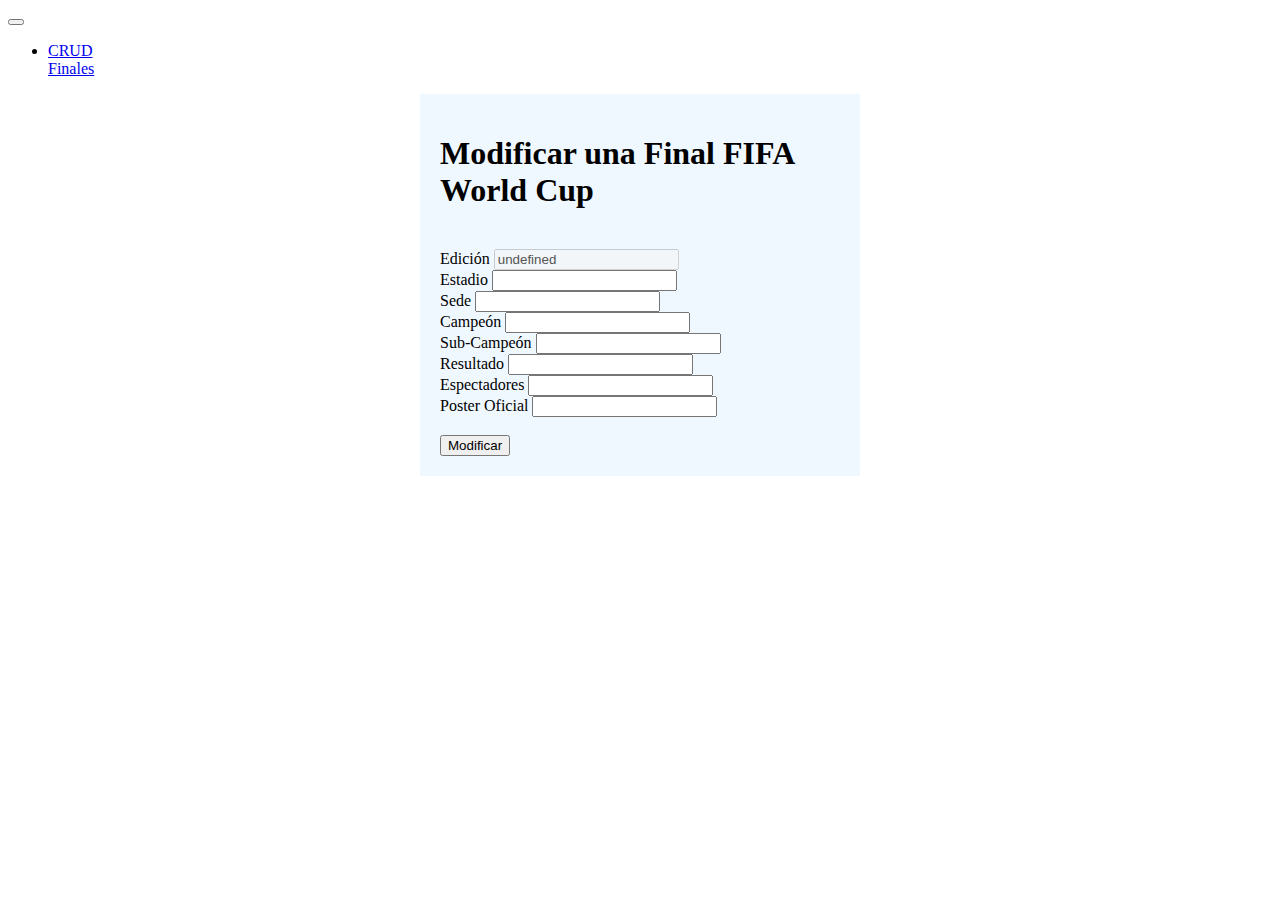
==== producto_editar.html @ 0343c126 "Subida del proyecto del TP integrador CRUD de Back-End acerca de las FIFA World Cup Finals" ====
<!doctype html>
<html lang="en">

<head>
  <title> Editar una Final FIFA World Cup </title>
  <meta charset="utf-8">
  <meta name="viewport" content="width=device-width, initial-scale=1, shrink-to-fit=no">

  <!-- Bootstrap CSS v5.2.1 -->
  <link href="https://cdn.jsdelivr.net/npm/bootstrap@5.2.1/dist/css/bootstrap.min.css" rel="stylesheet"
    integrity="sha384-iYQeCzEYFbKjA/T2uDLTpkwGzCiq6soy8tYaI1GyVh/UjpbCx/TYkiZhlZB6+fzT" crossorigin="anonymous">

  <!-- Es el ícono de la pestaña del Browser -->
  <link rel="icon" href="./img/FIFA-World-Cup-04.jpg" type="image/x-icon">  

</head>

<body>
  <header id="header">

  </header>

  <main>    
  
    <div class="container">
      <form  style="background-color: aliceblue;margin:10px auto ; width: 400px; padding: 20px;">
        <h1> Modificar una Final FIFA World Cup </h1>
        <br>
        <!--
        <div class="mb-3">
          <input type="text" name="id" id="id" disabled >  // hidden 
        </div>
        <div class="mb-3">
          <label for="nombre">Nombre</label>
          <input type="text" name="nombre" id="nombre">
        </div>
        <div class="mb-3">
          <label for="precio">Precio</label>
          <input type="number" name="precio" id="precio">
        </div>
        <div class="mb-3">
          <label for="stock">Stock</label>
          <input type="number" name="stock" id="stock">
        </div>
        <div class="mb-3">
          <label for="imagen">Imagen</label>
          <input type="text" name="imagen" id="imagen">
        </div>
        -->
        <div class="mb-3">
          <label for="id"> Edición </label>
          <input type="text" name="id" id="id" disabled> <!-- hidden -->
        </div>
        <div class="mb-3">
          <label for="venue"> Estadio </label>
          <input type="text" name="venue" id="venue">
        </div>
        <div class="mb-3">
          <label for="location"> Sede </label>
          <input type="text" name="location" id="location">
        </div>
        <div class="mb-3">
          <label for="winner"> Campeón </label>
          <input type="text" name="winner" id="winner">
        </div>
        <div class="mb-3">
          <label for="runner_up"> Sub-Campeón </label>
          <input type="text" name="runner_up" id="runner_up">
        </div>
        <div class="mb-3">
          <label for="score"> Resultado </label>
          <input type="text" name="score" id="score">
        </div>
        <div class="mb-3">
          <label for="attendance"> Espectadores </label>
          <input type="number" name="attendance" id="attendance">
        </div>        
        <div class="mb-3">
          <label for="official_poster"> Poster Oficial </label>
          <input type="text" name="official_poster" id="official_poster">
        </div>

        <br>
        <button type="button" class="btn btn-success" onclick="modificar()"> Modificar </button>

      </form>
    </div>
  
  </main>

  <footer>

  </footer>

  <!-- Bootstrap JavaScript Libraries -->
  <script src="https://cdn.jsdelivr.net/npm/@popperjs/core@2.11.6/dist/umd/popper.min.js"
    integrity="sha384-oBqDVmMz9ATKxIep9tiCxS/Z9fNfEXiDAYTujMAeBAsjFuCZSmKbSSUnQlmh/jp3" crossorigin="anonymous">
  </script>

  <script src="https://cdn.jsdelivr.net/npm/bootstrap@5.2.1/dist/js/bootstrap.min.js"
    integrity="sha384-7VPbUDkoPSGFnVtYi0QogXtr74QeVeeIs99Qfg5YCF+TidwNdjvaKZX19NZ/e6oz" crossorigin="anonymous">
  </script>
  
  <script src="./js/main.js"></script>
  <script src="./js/producto_editar.js"></script>
</body>

</html>
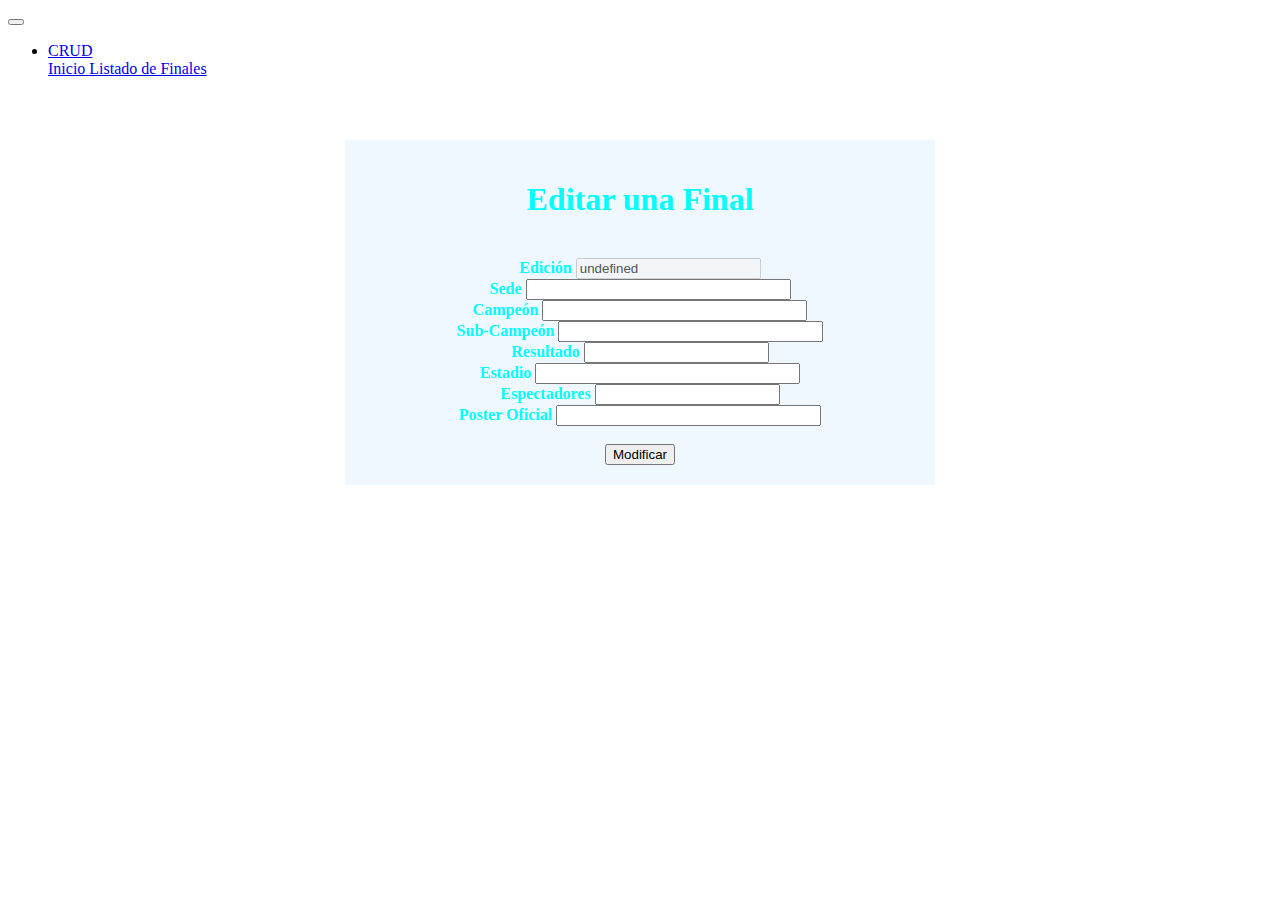
==== commit 656aaacb: "Se realizaron cambios en el archivo de estilos styles.css y se incluyo un menu de inicio" ====
--- a/producto_editar.html
+++ b/producto_editar.html
@@ -13,9 +13,15 @@
   <!-- Es el ícono de la pestaña del Browser -->
   <link rel="icon" href="./img/FIFA-World-Cup-04.jpg" type="image/x-icon">  
 
+  <!-- Enlance al archivo de estilos de CSS -->
+  <link rel="stylesheet" href="./styles/styles.css"> 
+
+  <!-- Link de soporte de la biblioteca de animaciones de CSS Animate -->
+  <link rel="stylesheet" href="https://cdnjs.cloudflare.com/ajax/libs/animate.css/4.1.1/animate.min.css">
+
 </head>
 
-<body>
+<body id="second_background">
   <header id="header">
 
   </header>
@@ -23,9 +29,12 @@
   <main>    
   
     <div class="container">
-      <form  style="background-color: aliceblue;margin:10px auto ; width: 400px; padding: 20px;">
-        <h1> Modificar una Final FIFA World Cup </h1>
+      <br>
+      <br>
+      <form id="form_background" style="background-color: aliceblue;margin:10px auto ; width: 550px; padding: 20px;" class="form-inline">
+        <h1 class="animate__animated animate__zoomInDown" id="label_color"> Editar una Final </h1>
         <br>
+
         <!--
         <div class="mb-3">
           <input type="text" name="id" id="id" disabled >  // hidden 
@@ -47,39 +56,40 @@
           <input type="text" name="imagen" id="imagen">
         </div>
         -->
+        <strong>
         <div class="mb-3">
-          <label for="id"> Edición </label>
-          <input type="text" name="id" id="id" disabled> <!-- hidden -->
+          <label for="id" id="label_color"> Edición </label>
+          <input type="text" size="20" name="id" id="id" disabled> <!-- hidden -->
+        </div>        
+        <div class="mb-3">
+          <label for="location" id="label_color"> Sede </label>
+          <input type="text" size="30" name="location" id="location">
         </div>
         <div class="mb-3">
-          <label for="venue"> Estadio </label>
-          <input type="text" name="venue" id="venue">
+          <label for="winner" id="label_color"> Campeón </label>
+          <input type="text" size="30" name="winner" id="winner">
         </div>
         <div class="mb-3">
-          <label for="location"> Sede </label>
-          <input type="text" name="location" id="location">
+          <label for="runner_up" id="label_color"> Sub-Campeón </label>
+          <input type="text" size="30" name="runner_up" id="runner_up">
         </div>
         <div class="mb-3">
-          <label for="winner"> Campeón </label>
-          <input type="text" name="winner" id="winner">
+          <label for="score" id="label_color"> Resultado </label>
+          <input type="text" size="20" name="score" id="score">
         </div>
         <div class="mb-3">
-          <label for="runner_up"> Sub-Campeón </label>
-          <input type="text" name="runner_up" id="runner_up">
+          <label for="venue" id="label_color"> Estadio </label>
+          <input type="text" size="30" name="venue" id="venue">
         </div>
         <div class="mb-3">
-          <label for="score"> Resultado </label>
-          <input type="text" name="score" id="score">
+          <label for="attendance" id="label_color"> Espectadores </label>
+          <input type="number" size="30" name="attendance" id="attendance">
+        </div>        
+        <div class="mb-3" id="label_color">
+          <label for="official_poster"> Poster Oficial </label>
+          <input type="text" size="30" name="official_poster" id="official_poster">
         </div>
-        <div class="mb-3">
-          <label for="attendance"> Espectadores </label>
-          <input type="number" name="attendance" id="attendance">
-        </div>        
-        <div class="mb-3">
-          <label for="official_poster"> Poster Oficial </label>
-          <input type="text" name="official_poster" id="official_poster">
-        </div>
-
+        </strong>
         <br>
         <button type="button" class="btn btn-success" onclick="modificar()"> Modificar </button>
 
--- a/styles/styles.css
+++ b/styles/styles.css
@@ -0,0 +1,78 @@
+#main_background{
+    background-image: url(https://external-content.duckduckgo.com/iu/?u=http%3A%2F%2Ftechbeasts.com%2Fwp-content%2Fuploads%2F2014%2F06%2FFifa-World-Cup-2014-101.jpg&f=1&nofb=1&ipt=f857ad3b95807d4c29d27e87e70db9f9076bbaa2c1dda614ef3fd84b9703e83e&ipo=images);
+    /*background-image: url(https://external-content.duckduckgo.com/iu/?u=https%3A%2F%2Ftse2.mm.bing.net%2Fth%3Fid%3DOIP.GmtV08buLwiXmtImrSBMqwHaEK%26pid%3DApi&f=1&ipt=ac52764bd6b390ac878537deec665b5bc2ce8917242264b8d3f22bec00e67888&ipo=images);*/
+    /*background-image: url(https://external-content.duckduckgo.com/iu/?u=https%3A%2F%2Fvoltrange.com%2Fwp-content%2Fuploads%2F2021%2F05%2FFIFA-World-Cup-2022.jpg&f=1&nofb=1&ipt=9c1fc2c383de4b1c91344ca83cf9b7e100e818e344801464a84aef298b452026&ipo=images);*/
+    /*background-image: url(/img/Wallpaper-FIFA-World-Cup.jpg);*/
+    background-repeat: no-repeat;
+    background-size: cover;
+    background-position: center center;
+    background-attachment:fixed;
+    /*margin:0px;*/                           /*Para quitar los espacios de relleno en el header*/            
+}
+
+#second_background{
+    background-image: url(https://external-content.duckduckgo.com/iu/?u=https%3A%2F%2Fi.pinimg.com%2Foriginals%2F8e%2F27%2F2d%2F8e272d5d066a060ebc6d7afff1c90b64.jpg&f=1&nofb=1&ipt=dba1246b71fc0f8591113724ebd1ef0059872fc8d240d89da255bd6b7e47235b&ipo=images);
+    /*background-image: url(https://external-content.duckduckgo.com/iu/?u=https%3A%2F%2Ftse2.mm.bing.net%2Fth%3Fid%3DOIP.GmtV08buLwiXmtImrSBMqwHaEK%26pid%3DApi&f=1&ipt=ac52764bd6b390ac878537deec665b5bc2ce8917242264b8d3f22bec00e67888&ipo=images);*/
+    /*background-image: url(https://external-content.duckduckgo.com/iu/?u=https%3A%2F%2Fvoltrange.com%2Fwp-content%2Fuploads%2F2021%2F05%2FFIFA-World-Cup-2022.jpg&f=1&nofb=1&ipt=9c1fc2c383de4b1c91344ca83cf9b7e100e818e344801464a84aef298b452026&ipo=images);*/
+    /*background-image: url(/img/Wallpaper-FIFA-World-Cup.jpg);*/
+    background-repeat: no-repeat;
+    background-size: cover;
+    background-position: center center;
+    background-attachment:fixed;
+    /*margin:0px;*/                           /*Para quitar los espacios de relleno en el header*/            
+}
+
+#h1_fifamaintittle{
+    font-size: 65px;
+    margin-bottom: 10px;
+    margin-left: 80px;
+    margin-top: 60px;    
+    color: aquamarine;
+    text-align:justify;
+}
+
+#h1_anextitles{
+    /*color:gold;*/
+    /*color:darkseagreen;*/
+    /*color: aliceblue;*/
+    color: aquamarine;
+    text-align: left;
+}
+
+#form_background{
+    /*background-image: url(https://external-content.duckduckgo.com/iu/?u=https%3A%2F%2Fwww.thestatesman.com%2Fwp-content%2Fuploads%2F2018%2F02%2FFIFA-World-Cup-Representational-Image-Getty-Images.jpg&f=1&nofb=1&ipt=4280f44c8193ceeee363b7905d9834845471a534d56dd257e88d9e98439a7a54&ipo=images);*/
+    /*background-image: url(https://external-content.duckduckgo.com/iu/?u=https%3A%2F%2Fimages.daznservices.com%2Fdi%2Flibrary%2FGOAL%2F24%2F40%2Fadidas-brazuca-2014-world-cup-ball_1mcbhqg3ogjzh19on3d1u66wed.jpg&f=1&nofb=1&ipt=a09e7138918d0afe199e2bcb0aa4ce357b5351a6878f4f2d40df8ab6409becd8&ipo=images);*/
+    
+    background-image: url(https://external-content.duckduckgo.com/iu/?u=http%3A%2F%2F1.bp.blogspot.com%2F-VqYri9vY7kE%2FTa1PDp3vKUI%2FAAAAAAAABvE%2FEIx2DiKoBGk%2Fs1600%2F2010%2Bworld%2Bcup%2Bfifa%2Bwallpaper%2BFIFA-World-Cup_1.jpg&f=1&nofb=1&ipt=61a0ab894d7b219946a16ee73791a151bc86de3d1e87ad3f401c90f86e84dc68&ipo=images);
+    
+    background-repeat: no-repeat;
+    background-size: cover;
+    background-position: center center;
+    /*background-attachment:fixed;*/
+    text-align: center;
+}
+
+#label_color{
+    color:aqua;
+    /*color:rgba(30, 53, 4, 0.808)*/
+}
+
+/*#fieldset_formfinals{
+    margin:auto;    
+    display: inline-block;    
+    text-align:center;    
+    
+    background-size: contain cover;                  /* Para que la imagen de fondo cubra bien el fieldset
+    background-position: center center;
+}*/
+
+/*#form_contact{
+    width: 100%;
+    max-width: 500px;
+    margin: 0 auto;
+    display:flex; 
+    flex-direction: column;
+    justify-content: center;
+    align-items: center;
+    align-self: center;
+}*/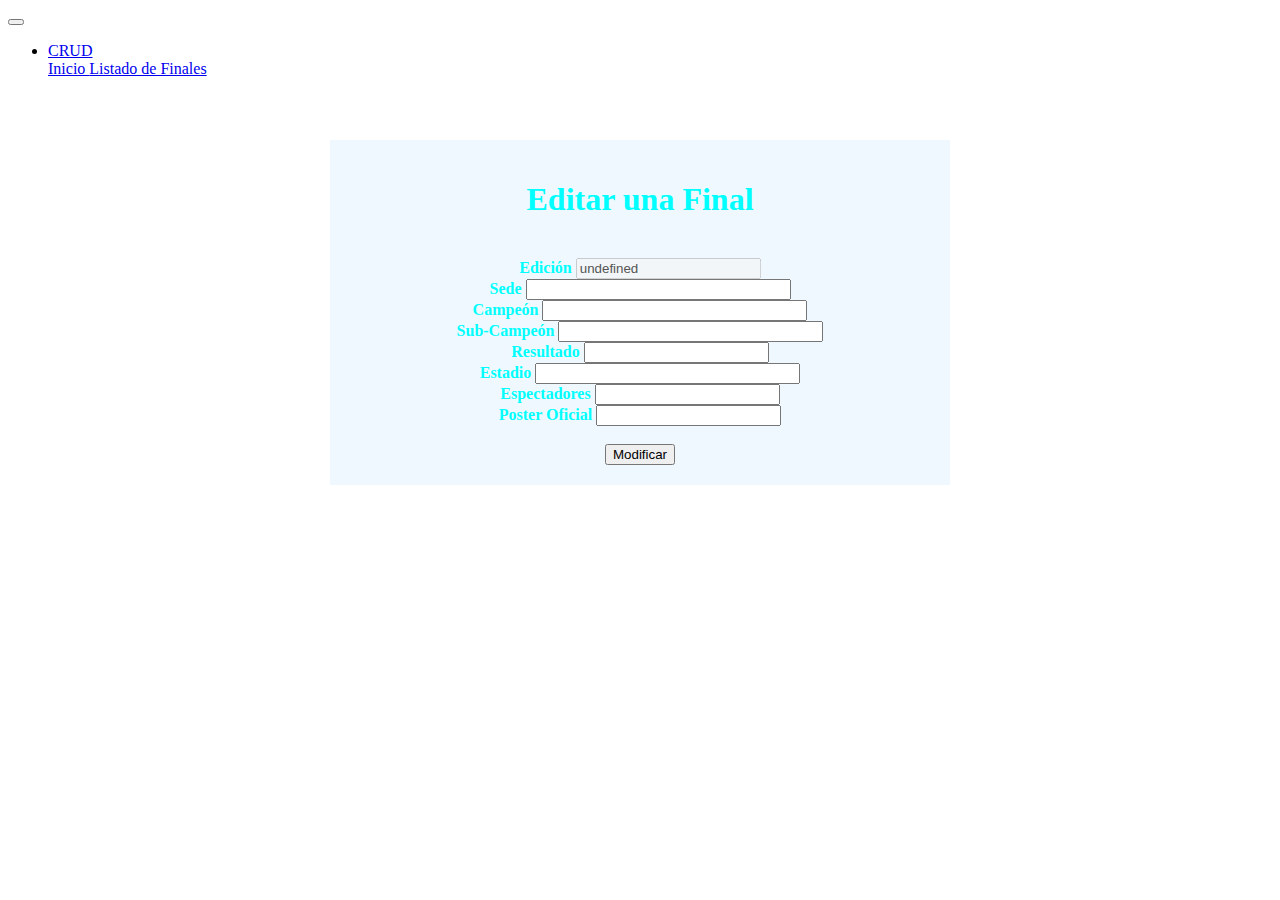
==== commit 281be23b: "Se realizaron correcciones en los archivos productos.html y producto_editar.js para poder actualizar" ====
--- a/producto_editar.html
+++ b/producto_editar.html
@@ -31,7 +31,7 @@
     <div class="container">
       <br>
       <br>
-      <form id="form_background" style="background-color: aliceblue;margin:10px auto ; width: 550px; padding: 20px;" class="form-inline">
+      <form id="form_background" style="background-color: aliceblue;margin:10px auto ; width: 580px; padding: 20px;" class="form-inline">
         <h1 class="animate__animated animate__zoomInDown" id="label_color"> Editar una Final </h1>
         <br>
 
@@ -87,7 +87,7 @@
         </div>        
         <div class="mb-3" id="label_color">
           <label for="official_poster"> Poster Oficial </label>
-          <input type="text" size="30" name="official_poster" id="official_poster">
+          <input type="text" sixe="30" name="official_poster" id="official_poster">
         </div>
         </strong>
         <br>
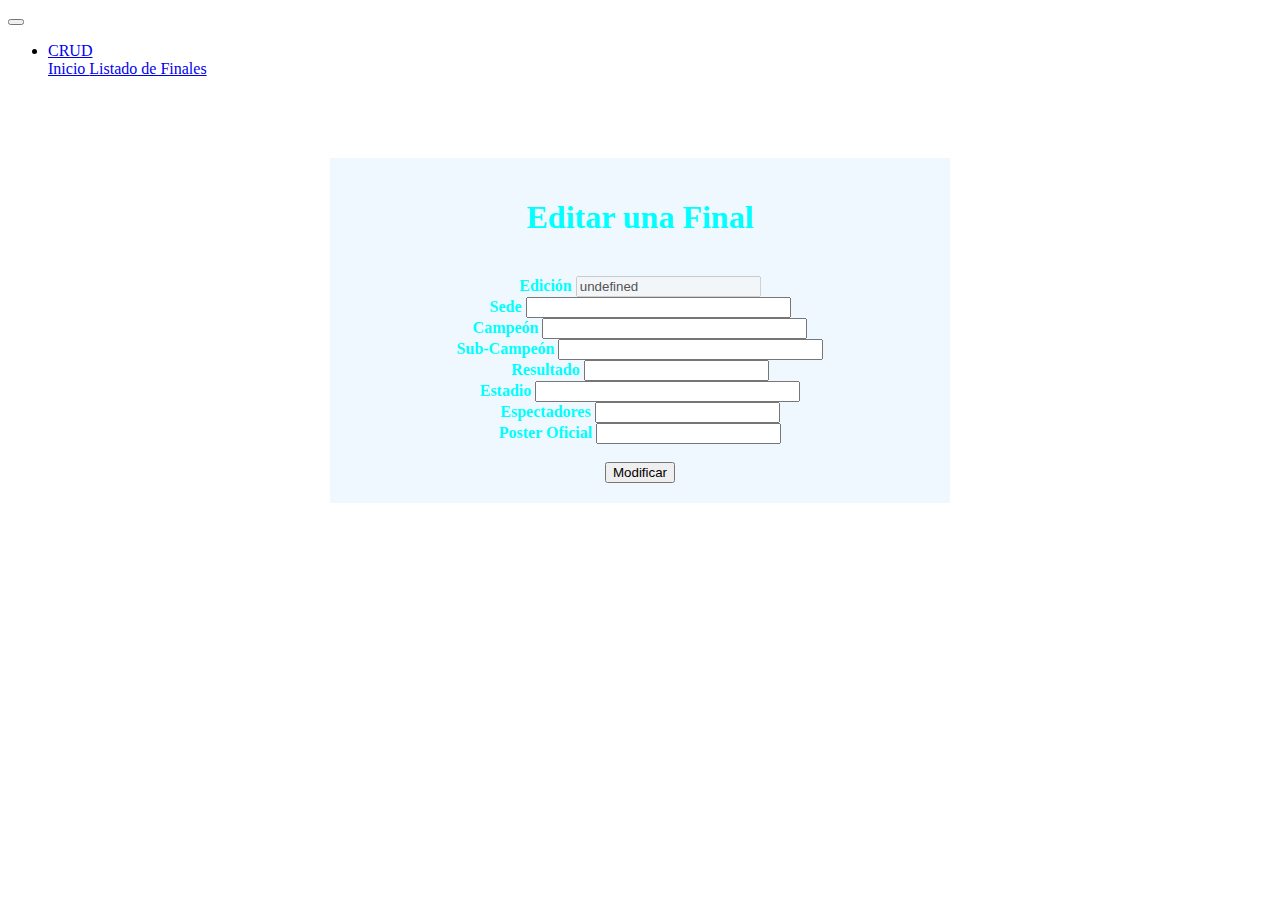
==== commit deb74b36: "Se realizaron correcciones de diseño en los formularios de los archivos producto_nuevo.html y produc" ====
--- a/producto_editar.html
+++ b/producto_editar.html
@@ -29,6 +29,7 @@
   <main>    
   
     <div class="container">
+      <br>
       <br>
       <br>
       <form id="form_background" style="background-color: aliceblue;margin:10px auto ; width: 580px; padding: 20px;" class="form-inline">
